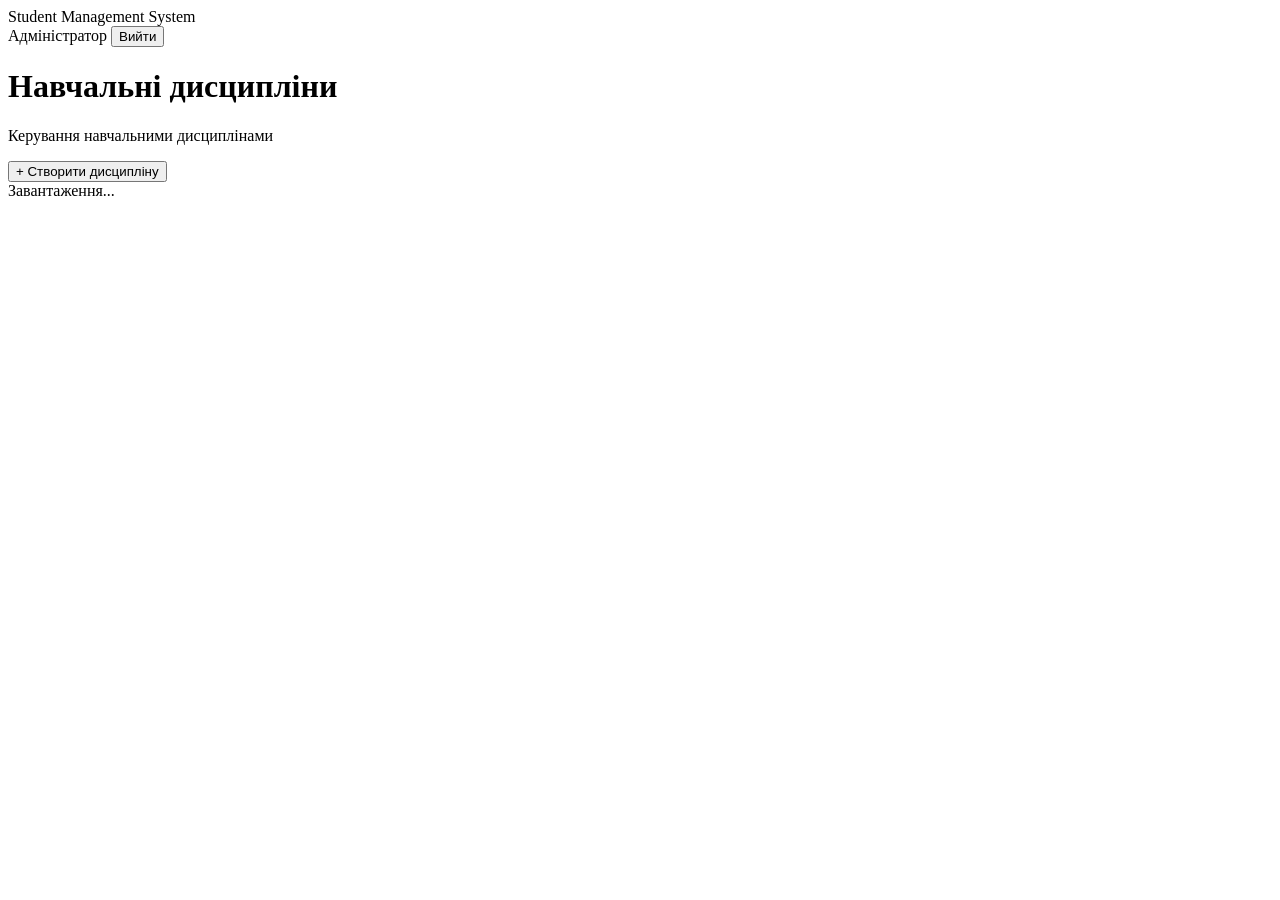
==== src/main/resources/static/disciplines.html @ 18d7dc1e "First commit, frontend" ====
<!DOCTYPE html>
<html lang="uk">

<head>

    <meta charset="UTF-8">

    <meta
            name="viewport"
            content="width=device-width, initial-scale=1.0"
    >

    <title>Навчальні дисципліни</title>

    <link rel="stylesheet" href="/css/style.css">
    <link rel="stylesheet" href="/css/disciplines.css">

</head>

<body>

<header class="admin-header">

    <div class="header-left">
        <span class="logo">
            Student Management System
        </span>
    </div>

    <div class="header-right">

        <span id="userEmail"></span>

        <span class="role-badge">
            Адміністратор
        </span>

        <button id="logoutButton">
            Вийти
        </button>

    </div>

</header>

<main class="disciplines-container">

    <div class="page-header">

        <div>
            <h1>Навчальні дисципліни</h1>

            <p>
                Керування навчальними дисциплінами
            </p>
        </div>

        <button
                class="create-button"
                id="createDisciplineButton"
        >
            + Створити дисципліну
        </button>

    </div>

    <div id="disciplinesList">

        <div class="empty-state">
            Завантаження...
        </div>

    </div>

</main>

<div
        class="modal-overlay"
        id="modalOverlay"
        style="display: none;"
>

    <div class="modal">

        <h2 id="modalTitle">
            Створення дисципліни
        </h2>

        <form id="disciplineForm">

            <div class="form-group">

                <label for="name">
                    Назва дисципліни
                </label>

                <input
                        type="text"
                        id="name"
                        required
                        maxlength="150"
                        placeholder="Наприклад: Об'єктно-орієнтоване програмування"
                >

            </div>

            <div class="form-group">

                <label for="code">
                    Код дисципліни
                </label>

                <input
                        type="text"
                        id="code"
                        required
                        maxlength="50"
                        placeholder="Наприклад: ООП"
                >

            </div>

            <div class="form-group">

                <label for="description">
                    Опис
                </label>

                <textarea
                        id="description"
                        maxlength="1000"
                        placeholder="Короткий опис дисципліни"
                ></textarea>

            </div>

            <div class="form-group">

                <label for="hours">
                    Кількість годин
                </label>

                <input
                        type="number"
                        id="hours"
                        min="1"
                        required
                        placeholder="Наприклад: 120"
                >

            </div>

            <p id="formMessage"></p>

            <div class="modal-actions">

                <button
                        type="submit"
                        class="save-button"
                >
                    Зберегти
                </button>

                <button
                        type="button"
                        class="cancel-button"
                        id="cancelButton"
                >
                    Скасувати
                </button>

            </div>

        </form>

    </div>

</div>

<script src="/js/disciplines.js"></script>

</body>

</html>
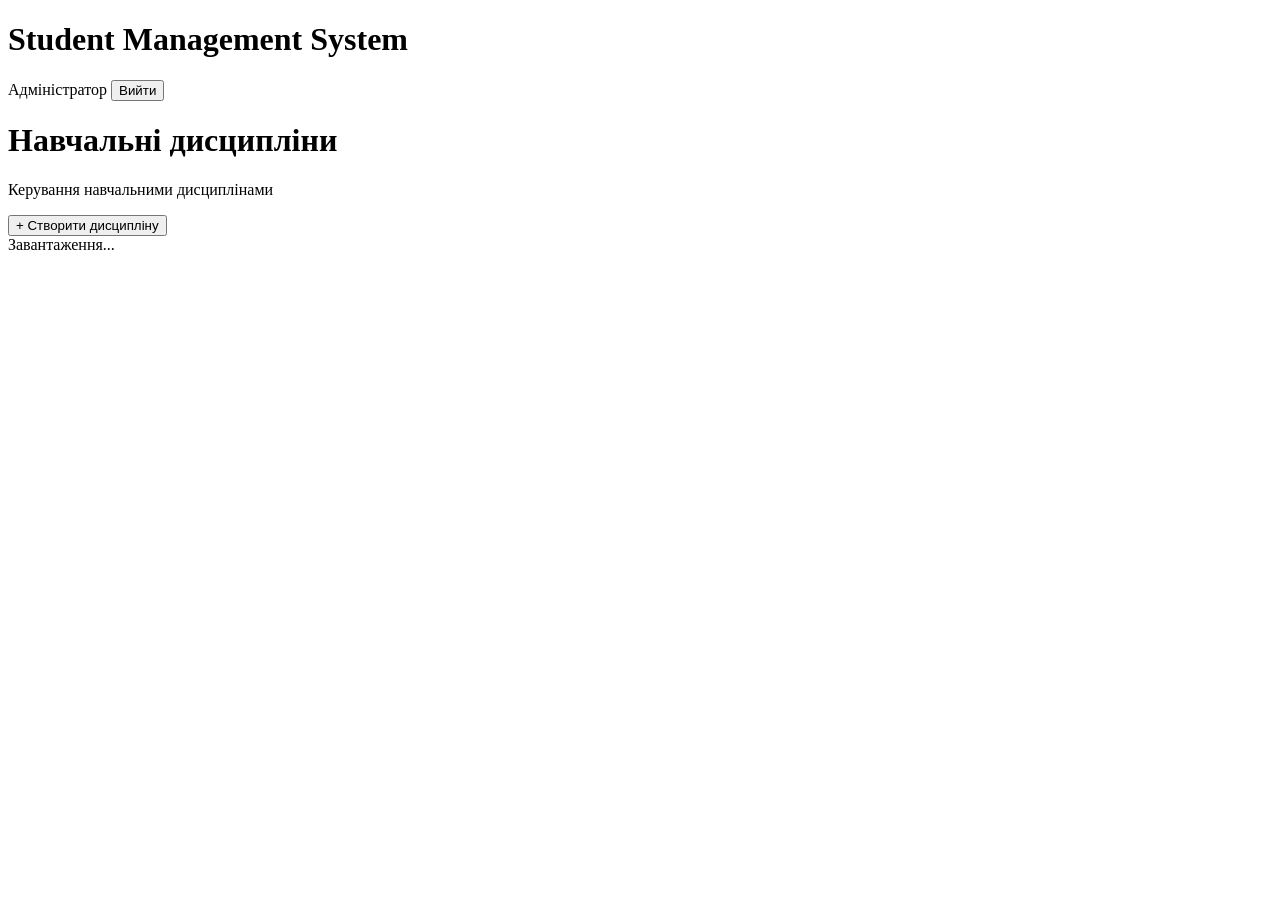
==== commit 071e5c2d: "Headers" ====
--- a/src/main/resources/static/disciplines.html
+++ b/src/main/resources/static/disciplines.html
@@ -13,6 +13,7 @@
     <title>Навчальні дисципліни</title>
 
     <link rel="stylesheet" href="/css/style.css">
+    <link rel="stylesheet" href="/css/admin.css">
     <link rel="stylesheet" href="/css/disciplines.css">
 
 </head>
@@ -21,25 +22,29 @@
 
 <header class="admin-header">
 
-    <div class="header-left">
-        <span class="logo">
-            Student Management System
-        </span>
-    </div>
+    <header class="main-header">
 
-    <div class="header-right">
+        <div class="header-content">
 
-        <span id="userEmail"></span>
+            <h1>Student Management System</h1>
 
-        <span class="role-badge">
-            Адміністратор
-        </span>
+            <div class="user-info">
 
-        <button id="logoutButton">
-            Вийти
-        </button>
+                <span id="userEmail"></span>
 
-    </div>
+                <span class="role-badge">
+                Адміністратор
+            </span>
+
+                <button id="logoutButton">
+                    Вийти
+                </button>
+
+            </div>
+
+        </div>
+
+    </header>
 
 </header>
 
